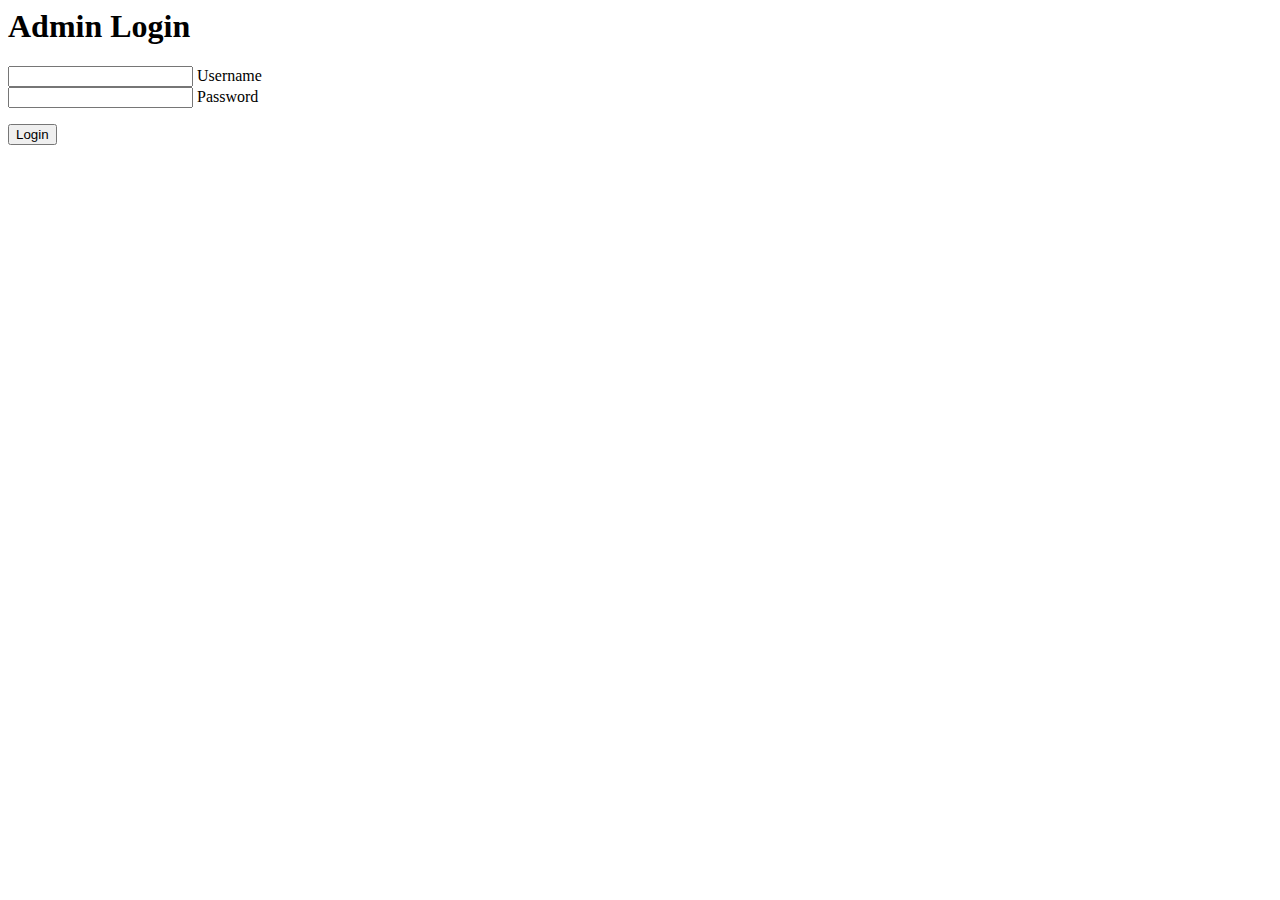
==== src/Login/login_page.html @ 2dc15ff8 "added login functionality" ====
<!DOCTYPE html5>
<html lang="en">
  <head>
    <meta charset="UTF-8">
    <link rel="stylesheet" href="/Css/login_style.css">
    <link src="https://ajax.googleapis.com/ajax/libs/jquery/3.5.1/jquery.min.js"> <!--Include JQuery-->
    <link src="login_handler.js">
    <title>Admin Login</title>
  </head>
  <body>
    <form class="login_form" method="POST" action="/Login/authenticate.php">
      <h1 class="form_title">Admin Login</h1>
      <div class="form_elements">
        <input type="text" id="username" name="username" class="login_input" autocomplete="off" required>
        <label for="username" class="form_label">Username</label>
      </div>
      <div class="form_elements">
        <input type="password" id="password" name="password" class="login_input" required>
        <label for="password" class="form_label">Password</label>
      </div>
        <p id="form_message"></p>
        <input type="submit" class="form_button" value="Login">
    </form>
  </body>
</html>
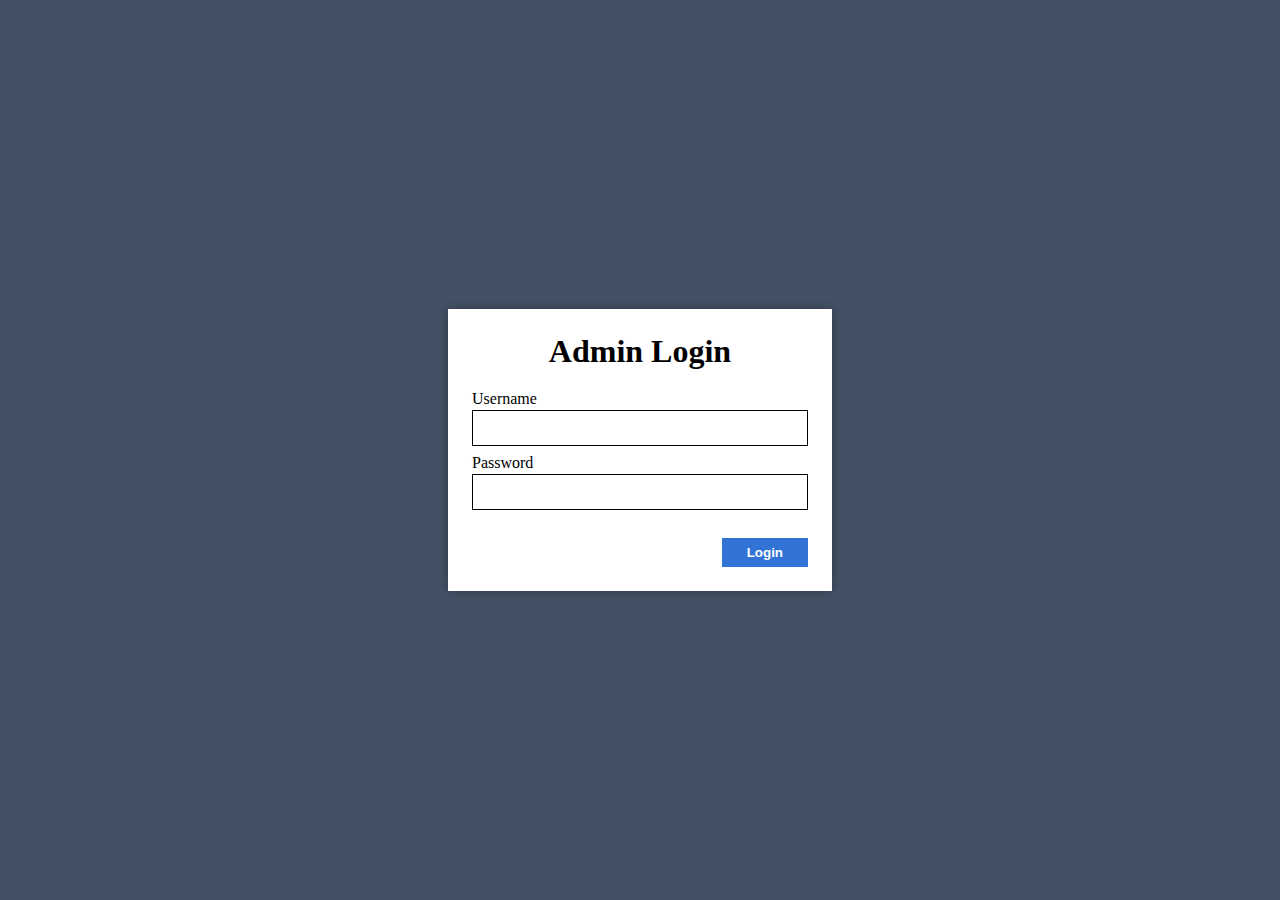
==== commit 2ab0e44b: "update" ====
--- a/src/Login/login_page.html
+++ b/src/Login/login_page.html
@@ -2,13 +2,13 @@
 <html lang="en">
   <head>
     <meta charset="UTF-8">
-    <link rel="stylesheet" href="/Css/login_style.css">
-    <link src="https://ajax.googleapis.com/ajax/libs/jquery/3.5.1/jquery.min.js"> <!--Include JQuery-->
-    <link src="login_handler.js">
+    <link rel="stylesheet" href="login_style.css">
+    <script src="https://ajax.googleapis.com/ajax/libs/jquery/3.5.1/jquery.min.js"></script> <!--Include JQuery-->
+    <script src="/Login/login_handler.js"></script>
     <title>Admin Login</title>
   </head>
   <body>
-    <form class="login_form" method="POST" action="/Login/authenticate.php">
+    <form class="login_form" method="POST" action="authenticate.php" id="login_form">
       <h1 class="form_title">Admin Login</h1>
       <div class="form_elements">
         <input type="text" id="username" name="username" class="login_input" autocomplete="off" required>
@@ -21,5 +21,13 @@
         <p id="form_message"></p>
         <input type="submit" class="form_button" value="Login">
     </form>
+
+    <script>
+
+
+
+    </script>
+    
+
   </body>
 </html>
--- a/src/Login/login_style.css
+++ b/src/Login/login_style.css
@@ -0,0 +1,70 @@
+* {
+    box-sizing: border-box;
+    margin: 0;
+    padding: 0;
+}
+
+/* This is the style for the login page */
+
+body {
+    font-family: "Hoefler Text", "Baskerville old face", Garamond, "Times New Roman", serif;
+    font-weight: 500;
+    background-color: #435165;
+    height: 100vh;
+    display: grid;
+    justify-content: center;
+    align-items: center;
+}
+
+.login_form {
+    width: 24rem;
+    padding: 1.5rem;
+    background-color: white;
+    box-shadow: 0 0 9px 0 rgba(0, 0, 0, 0.3);
+}
+
+
+.login_form h1 {
+  margin-bottom: 2.5rem;
+  text-align: center;
+}
+
+.login_form .form_elements {
+    position: relative;
+    height: 3rem;
+    margin-bottom: 1rem;
+}
+
+.form_elements .login_input {
+    width: 100%;
+    height: 75%;
+    border: 1.5px solid;
+    font-family: inherit;
+    font-weight: inherit;
+    font-size: 18px;
+    outline: none;
+    padding: 0.5rem;
+}
+
+.form_elements .form_label {
+    position: absolute;
+    left: 0rem;
+    bottom: 3.1rem;
+}
+
+.login_form .form_button {
+    display: block;
+    margin-left: auto;
+    padding: 0.4rem 1.5rem;
+    background-color: #3274d6;
+  	border: 1px solid #3274d6;
+  	cursor: pointer;
+  	font-weight: bold;
+  	color: white;
+    font-weight: bolder;
+    cursor: pointer;   
+}
+
+.login_form .form_button:hover{
+  background-color: #2868c7;
+}
